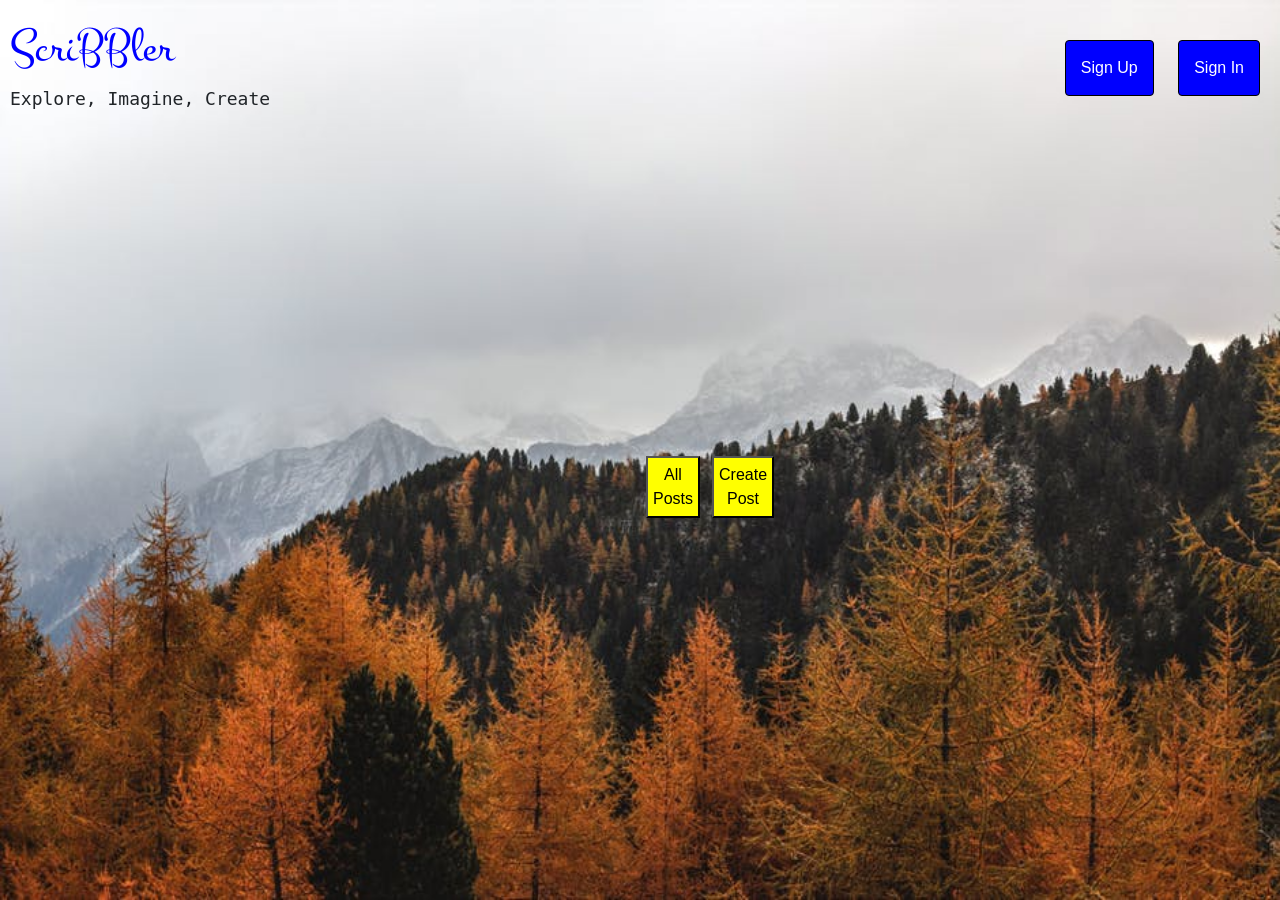
==== index.html @ 6dd6706b "background image round and post buttons in table" ====
<!DOCTYPE html>
<html>

<head>
    <!-- TODO: Include Font Awesome file here -->
    <link rel="stylesheet" href="styles/fontawesome/css/all.css">
    <!-- included bootstrap cdn for buttons-->
    <link rel="stylesheet" href="https://stackpath.bootstrapcdn.com/bootstrap/4.4.1/css/bootstrap.min.css">
    <!-- TODO: Include Google Fonts file here -->
    <link href="https://fonts.googleapis.com/css?family=Montez&display=swap" rel="stylesheet">

    <link rel="stylesheet" href="styles/common.css">
    <link rel="stylesheet" href="styles/index.css">

    <meta name="viewport" content = "width=device-width, initial-scale=1.0" >


    <title>Welcome to Scribbler Blog!</title>

</head>

<body>
    <!-- TODO: Include all your code for the header and home page here -->
    <header class="header">
            <div class=logos-container> 
                    <p class="logos" id="title">ScriBBler</p>
                    <p class="logos" id="subheading">Explore, Imagine, Create</p>
            </div>
            <div class='buttons-container'>
                    <button type="button" class="btn btn-primary" id="signup" >Sign Up</button>
                    <button type="button" class="btn btn-primary" id="signin">Sign In</button>
            </div>
            <div id="signupModal" class="modal">
              <!-- Singup Modal content -->
              <div class="modal-content">
                <div class="modal-header">
                  <h2 class="modal-title" id="signupModalCenterTitle">Get Started</h2>
                  <i class="fas fa-times"></i>
                </div>
                <div class="modal-body">
                  ...
                </div>
                <div class="modal-footer">
                  <button type="button" class="btn btn-primary">Sign Up</button>
                </div>
                </div>
            </div>
            <div id="signinModal" class="modal">
              <!-- Singin Modal content -->
              <div class="modal-content">
                <div class="modal-header">
                  <h2 class="modal-title" id="signinModalCenterTitle">Welcome Back!</h2>
                  <i class="fas fa-times"></i>
                </div>
                <div class="modal-body">
                  ...
                </div>
                <div class="modal-footer">
                  <button type="button" class="btn btn-primary">Sign In</button>
                </div>
              </div>
            </div>
      <script type="text/javascript" src="scripts/index.js"></script>
    </header>

    <div class="postbuttons">
      <table class=buttons>
        <tr>
          <td>
            <button type="button"  id="allposts">All Posts</button>
          </td>
          <td>
            <button type="button"  id="createposts">Create Post</button>
          </td>
        </tr>
      </table>
   </div>
</body>
</html>
---- styles/common.css ----
body {
    background-image: url('../images/background.jpg');
    background-repeat: round;
    background-attachment: fixed;  
    background-size: cover;
}

#title{
    font-family: 'Montez', cursive;
    color: blue;
    font-size: -webkit-xxx-large;
    margin-left: 10px;
}

#subheading{
    font-family: 'Ubuntu Mono', monospace;
    font-size: large;
    margin-left: 10px;
}

.buttons-container{
    display: block;
    float: right;
    padding-top: 30px;
    padding-right: 10px;
}

.logos-container{
    display: block;
    float: left;
    padding-top: 13px;
}

.logos{
    margin: 0px;
}
.btn-primary{
    background-color:blue;
    border-color: black;
    padding: 15px;
    margin:10px;
}
#allposts {
    background-color: yellow;
    padding: 5px;
    margin: 5px;
}
#createposts{
    background-color: yellow;
    padding: 5px;
    margin: 5px;
}
---- styles/index.css ----
.modal {
  display: none; /* Hidden by default */
  position: fixed; /* Stay in place */
  z-index: 1; /* Sit on top */
  padding-top: 100px; /* Location of the box */
  left: 0;
  top: 0;
  width: 100%; /* Full width */
  height: 100%; /* Full height */
  overflow: auto; /* Enable scroll if needed */
  background-color: rgb(0,0,0); /* Fallback color */
  background-color: rgba(0,0,0,0.4); /* Black w/ opacity */
}

/* Modal Content */
.modal-content {
  background-color: #fefefe;
  margin: auto;
  padding: 20px;
  border: 1px solid #888;
  width: 80%;
}

/* The Close Button */
.fas fa-times {
  color: #aaaaaa;
  float: right;
  font-size: 28px;
  font-weight: bold;
}

.fas fa-times:hover,
.fas fa-times:focus {
  color: #000;
  text-decoration: none;
  cursor: pointer;
}

.ModalHeader{
  align-content: center;
  font-size: larger;
}

.signupmodal{
  height: 100%;
  display:flex;
  flex-direction: row;
  justify-content: center;
  align-items: center;
}
.postbuttons
{
  position: absolute;
  top: 50%;
  bottom: 50%;
  right: 50%;
  left: 50%;
  justify-content: center;
  display: table;
}
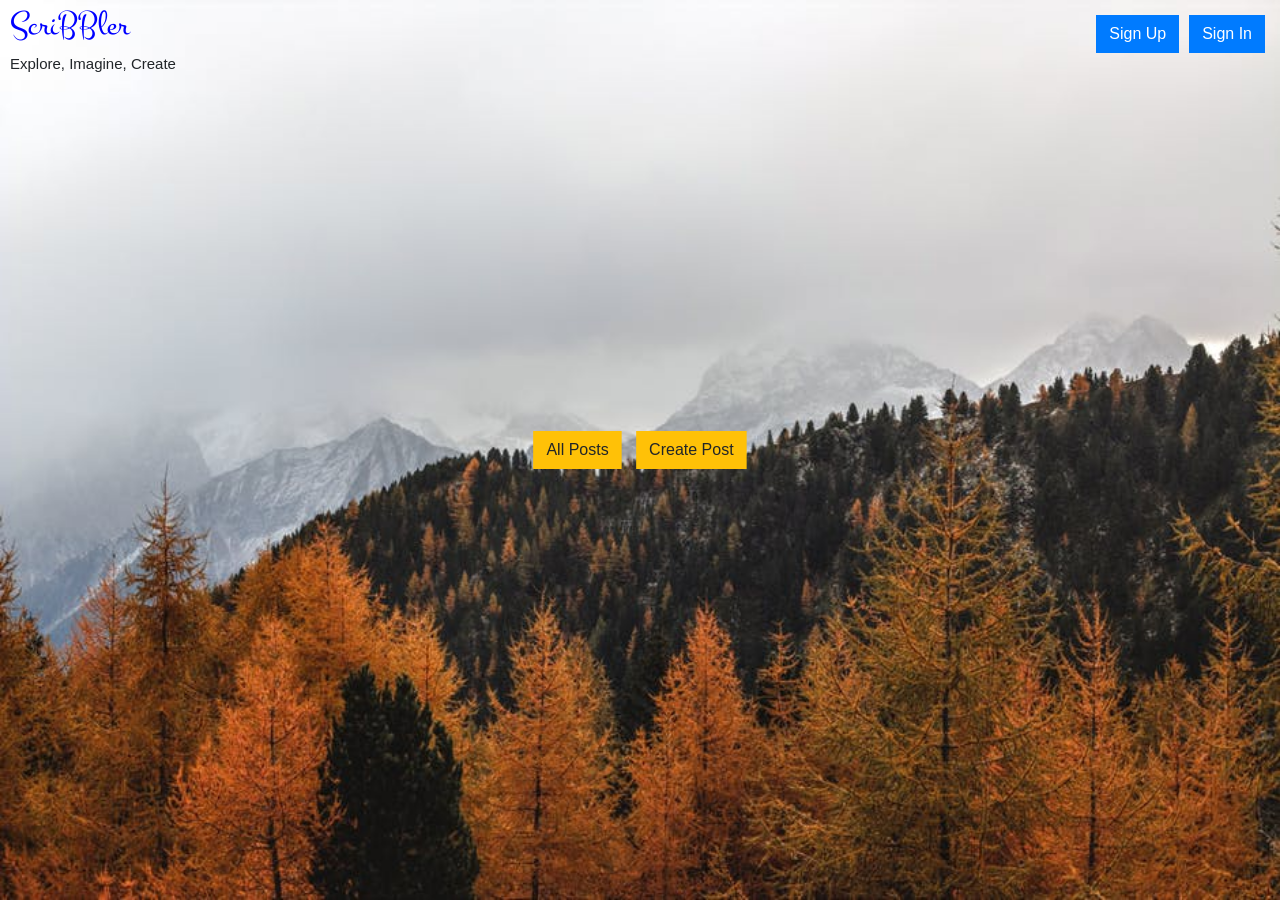
==== commit 89ed1c71: "index.html header moved to common.js same header referenced in all htmls PartC added removed bloglis" ====
--- a/index.html
+++ b/index.html
@@ -2,78 +2,49 @@
 <html>
 
 <head>
-    <!-- TODO: Include Font Awesome file here -->
-    <link rel="stylesheet" href="styles/fontawesome/css/all.css">
-    <!-- included bootstrap cdn for buttons-->
-    <link rel="stylesheet" href="https://stackpath.bootstrapcdn.com/bootstrap/4.4.1/css/bootstrap.min.css">
-    <!-- TODO: Include Google Fonts file here -->
-    <link href="https://fonts.googleapis.com/css?family=Montez&display=swap" rel="stylesheet">
-
-    <link rel="stylesheet" href="styles/common.css">
-    <link rel="stylesheet" href="styles/index.css">
-
-    <meta name="viewport" content = "width=device-width, initial-scale=1.0" >
-
-
-    <title>Welcome to Scribbler Blog!</title>
-
+  <meta charset="UTF-8">
+  <meta name="viewport" content="width=device-width, initial-scale=1.0">
+  <!-- TODO: Include Font Awesome file here -->
+  <link rel="stylesheet" href="styles/fontawesome/css/all.css">
+  <!-- TODO: Include Google Fonts file here -->
+  <link rel="stylesheet" href="https://stackpath.bootstrapcdn.com/bootstrap/4.4.1/css/bootstrap.min.css">
+  <link href="https://fonts.googleapis.com/css?family=Montez&display=swap" rel="stylesheet">
+  <link rel="stylesheet" type="text/css" href="./styles/index.css" />
+  <link rel="stylesheet" type="text/css" href="./styles/common.css" />
+  <title>Welcome to Scribbler Blog!</title>
 </head>
 
 <body>
-    <!-- TODO: Include all your code for the header and home page here -->
-    <header class="header">
-            <div class=logos-container> 
-                    <p class="logos" id="title">ScriBBler</p>
-                    <p class="logos" id="subheading">Explore, Imagine, Create</p>
-            </div>
-            <div class='buttons-container'>
-                    <button type="button" class="btn btn-primary" id="signup" >Sign Up</button>
-                    <button type="button" class="btn btn-primary" id="signin">Sign In</button>
-            </div>
-            <div id="signupModal" class="modal">
-              <!-- Singup Modal content -->
-              <div class="modal-content">
-                <div class="modal-header">
-                  <h2 class="modal-title" id="signupModalCenterTitle">Get Started</h2>
-                  <i class="fas fa-times"></i>
-                </div>
-                <div class="modal-body">
-                  ...
-                </div>
-                <div class="modal-footer">
-                  <button type="button" class="btn btn-primary">Sign Up</button>
-                </div>
-                </div>
-            </div>
-            <div id="signinModal" class="modal">
-              <!-- Singin Modal content -->
-              <div class="modal-content">
-                <div class="modal-header">
-                  <h2 class="modal-title" id="signinModalCenterTitle">Welcome Back!</h2>
-                  <i class="fas fa-times"></i>
-                </div>
-                <div class="modal-body">
-                  ...
-                </div>
-                <div class="modal-footer">
-                  <button type="button" class="btn btn-primary">Sign In</button>
-                </div>
-              </div>
-            </div>
-      <script type="text/javascript" src="scripts/index.js"></script>
-    </header>
+<!-- TODO: Include all your code for the header and home page here -->
+<div id="header">
+</div>
 
-    <div class="postbuttons">
-      <table class=buttons>
-        <tr>
-          <td>
-            <button type="button"  id="allposts">All Posts</button>
-          </td>
-          <td>
-            <button type="button"  id="createposts">Create Post</button>
-          </td>
-        </tr>
-      </table>
-   </div>
+<div id="create-post-modal" class="modal">
+  <div class="modal-content">
+    <div style="border-bottom: 1px solid black;padding-bottom: 10px;">
+      <span class="close" onclick="closeNewPostModal()">&times;</span>
+      <span class="model-heading">Pen Your Post</span>
+    </div>
+    <form>
+      <div class="form-group">
+        <label for="post-title">Title</label>
+        <input type="text" class="form-control" id="post-title" placeholder="Enter title of your post" required>
+      </div>
+      <div class="form-group">
+        <label for="post-contents">Contents</label>
+        <textarea class="form-control" id="post-contents" rows="7" placeholder="Place the contents of your post" required></textarea>
+      </div>
+      <button type="submit" class="btn btn-success" style="width:100px;margin-left: 50%;">Create</button>
+    </form>
+  </div>
+</div>
+<div class="posts-btn">
+  <button type="button" class="btn btn-warning" onclick="openAllPosts()">All Posts</button>
+  <button type="button" class="btn btn-warning" onclick="newPostModal()">Create Post</button>
+</div>
+<script type="text/javascript" src="./scripts/common.js"></script>
+<script type="text/javascript" src="./scripts/index.js"></script>
+
 </body>
+
 </html>
--- a/styles/index.css
+++ b/styles/index.css
@@ -1,60 +1,6 @@
-.modal {
-  display: none; /* Hidden by default */
-  position: fixed; /* Stay in place */
-  z-index: 1; /* Sit on top */
-  padding-top: 100px; /* Location of the box */
-  left: 0;
-  top: 0;
-  width: 100%; /* Full width */
-  height: 100%; /* Full height */
-  overflow: auto; /* Enable scroll if needed */
-  background-color: rgb(0,0,0); /* Fallback color */
-  background-color: rgba(0,0,0,0.4); /* Black w/ opacity */
-}
-
-/* Modal Content */
-.modal-content {
-  background-color: #fefefe;
-  margin: auto;
-  padding: 20px;
-  border: 1px solid #888;
-  width: 80%;
-}
-
-/* The Close Button */
-.fas fa-times {
-  color: #aaaaaa;
-  float: right;
-  font-size: 28px;
-  font-weight: bold;
-}
-
-.fas fa-times:hover,
-.fas fa-times:focus {
-  color: #000;
-  text-decoration: none;
-  cursor: pointer;
-}
-
-.ModalHeader{
-  align-content: center;
-  font-size: larger;
-}
-
-.signupmodal{
-  height: 100%;
-  display:flex;
-  flex-direction: row;
-  justify-content: center;
-  align-items: center;
-}
-.postbuttons
-{
-  position: absolute;
-  top: 50%;
-  bottom: 50%;
-  right: 50%;
-  left: 50%;
-  justify-content: center;
-  display: table;
+body {
+  background-image: url('../images/background.jpg');
+  background-repeat: round;
+  background-attachment: fixed;
+  background-size: cover;
 }
--- a/styles/common.css
+++ b/styles/common.css
@@ -1,52 +1,124 @@
-body {
-    background-image: url('../images/background.jpg');
-    background-repeat: round;
-    background-attachment: fixed;  
-    background-size: cover;
+#header-logo,
+#header-buttons {
+  display: inline-block;
 }
 
-#title{
-    font-family: 'Montez', cursive;
-    color: blue;
-    font-size: -webkit-xxx-large;
-    margin-left: 10px;
+#header-logo {
+  float: left;
+  margin-left: 10px;
 }
 
-#subheading{
-    font-family: 'Ubuntu Mono', monospace;
-    font-size: large;
-    margin-left: 10px;
+#header-buttons {
+  float: right;
+  margin-top: 10px;
+  margin-right: 10px;
 }
 
-.buttons-container{
-    display: block;
-    float: right;
-    padding-top: 30px;
-    padding-right: 10px;
+#header-logo #logo {
+  font-family: 'Montez', cursive;
+  color: blue;
+  font-size: 35px;
 }
 
-.logos-container{
-    display: block;
-    float: left;
-    padding-top: 13px;
+#header-subheading {
+  font: 'Ubuntu Mono';
+  font-size: 15px;
 }
 
-.logos{
-    margin: 0px;
+#header {
+  display: block;
 }
-.btn-primary{
-    background-color:blue;
-    border-color: black;
-    padding: 15px;
-    margin:10px;
+
+
+/* CSS for modal */
+
+.modal {
+  display: none;
+  /* Hidden by default */
+  position: fixed;
+  /* Stay in place */
+  z-index: 1;
+  /* Sit on top */
+  padding-top: 100px;
+  /* Location of the box */
+  left: 0;
+  top: 0;
+  width: 100%;
+  /* Full width */
+  height: 100%;
+  /* Full height */
+  overflow: auto;
+  /* Enable scroll if needed */
+  background-color: rgb(0, 0, 0);
+  /* Fallback color */
+  background-color: rgba(0, 0, 0, 0.4);
+  /* Black w/ opacity */
+  font-family: Arial, Helvetica, sans-serif;
 }
-#allposts {
-    background-color: yellow;
-    padding: 5px;
-    margin: 5px;
+
+
+/* Modal Content */
+
+.modal-content {
+  background-color: #fefefe;
+  margin: auto;
+  margin-bottom: 40px;
+  padding: 20px;
+  border: 1px solid #888;
+  width: 30%;
 }
-#createposts{
-    background-color: yellow;
-    padding: 5px;
-    margin: 5px;
+
+.model-heading {
+  display: inline-block;
+  padding-bottom: 5px;
+}
+
+.modal-content form {
+  margin-top: 15px;
+  position: relative;
+}
+
+
+/* The Close Button */
+
+.close {
+  color: #aaaaaa;
+  display: inline-block;
+  font-size: 28px;
+  font-weight: bold;
+}
+
+.close:hover,
+.close:focus {
+  color: #000;
+  text-decoration: none;
+  cursor: pointer;
+}
+
+.btn-success {
+  width: 100%;
+}
+
+#sign-in-disclosure {
+  text-align: center;
+  padding-top: 5px;
+  font-size: 15px;
+}
+
+.posts-btn {
+  margin: auto;
+  padding: 10px;
+  top: 50%;
+  left: 50%;
+  position: absolute;
+  transform: translate(-50%, -50%);
+}
+
+#create-post-modal .modal-content {
+  width: 85%;
+}
+
+.btn {
+  border-radius: 0px;
+  margin: 5px
 }
